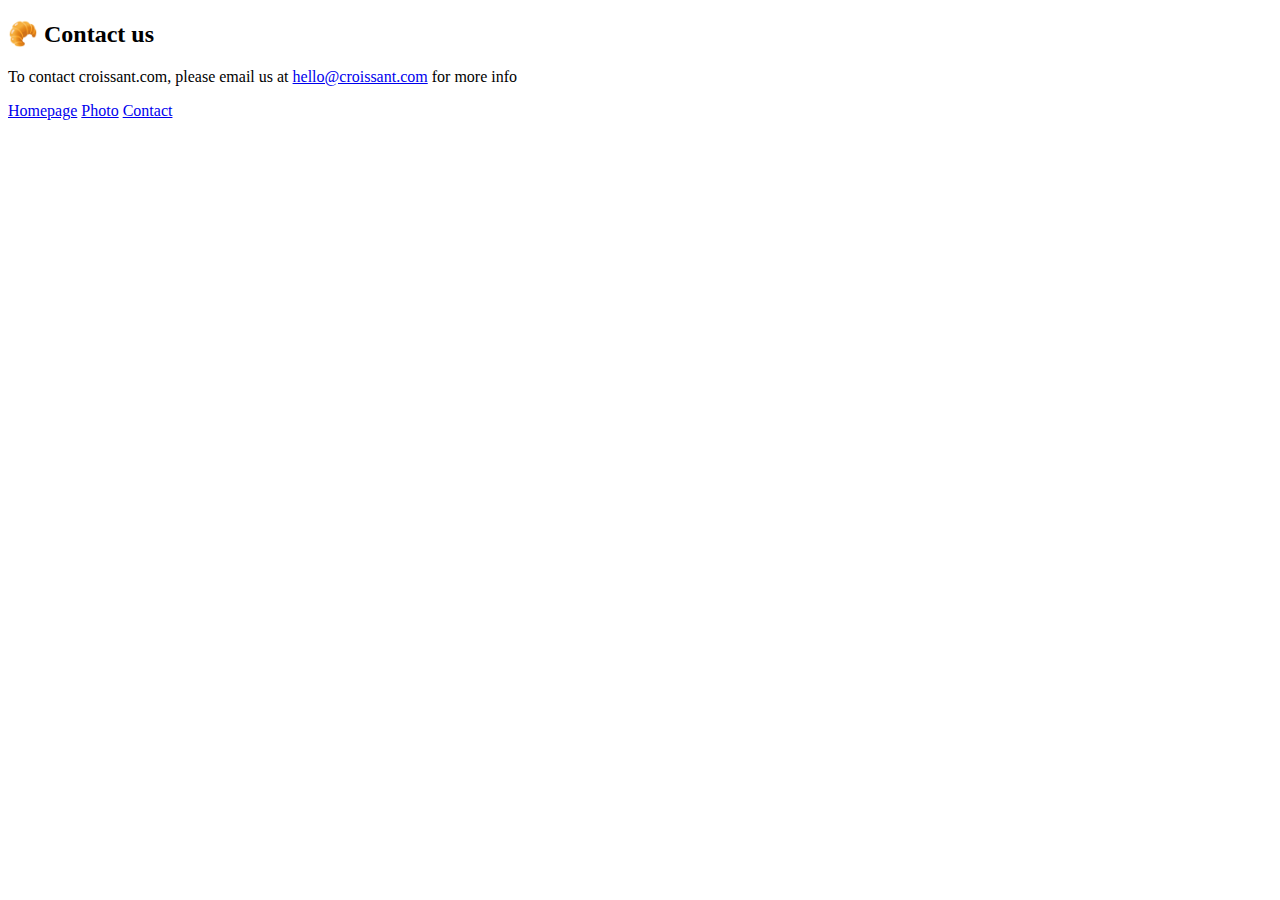
==== contact.html @ b3e36ff2 "started basic page structures" ====
<!DOCTYPE html>
<html lang="en">
  <head>
    <meta charset="UTF-8" />
    <meta http-equiv="X-UA-Compatible" content="IE=edge" />
    <meta name="viewport" content="width=device-width, initial-scale=1.0" />
    <title>Document</title>
    <link
      href="https://cdn.jsdelivr.net/npm/bootstrap@5.2.0-beta1/dist/css/bootstrap.min.css"
      rel="stylesheet"
      integrity="sha384-0evHe/X+R7YkIZDRvuzKMRqM+OrBnVFBL6DOitfPri4tjfHxaWutUpFmBp4vmVor"
      crossorigin="anonymous"
    />
    <script
      src="https://cdn.jsdelivr.net/npm/bootstrap@5.2.0-beta1/dist/js/bootstrap.bundle.min.js"
      integrity="sha384-pprn3073KE6tl6bjs2QrFaJGz5/SUsLqktiwsUTF55Jfv3qYSDhgCecCxMW52nD2"
      crossorigin="anonymous"
    ></script>
    <link rel="stylesheet" href="/Croissant/src/style.css" />
  </head>
  <body>
    <h2 class="mb-4">🥐 Contact us</h2>
    <p>
      To contact croissant.com, please email us at
      <a href="mailto:hello@croissant.com" title="contact us by email"
        >hello@croissant.com</a
      >
      for more info
    </p>
    <footer>
      <a href="/Croissant/" tittle="Home">Homepage</a>
      <a href="/Croissant/photo.html" title="Croissant photo">Photo</a>
      <a href="/Croissant/contact.html" title="Contact us">Contact</a>
    </footer>
  </body>
</html>
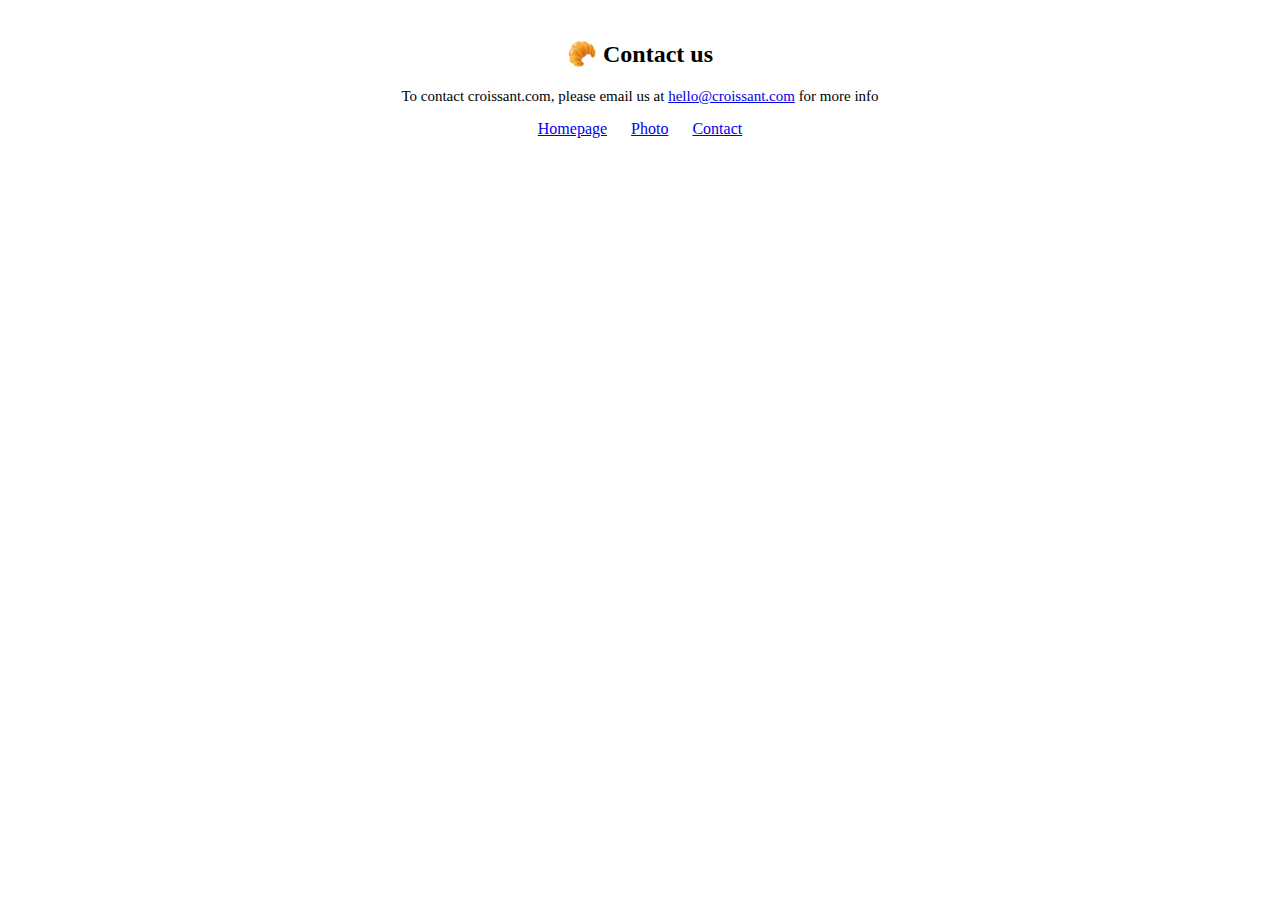
==== commit 3a2eddab: "fixing links to all the pages" ====
--- a/contact.html
+++ b/contact.html
@@ -16,7 +16,7 @@
       integrity="sha384-pprn3073KE6tl6bjs2QrFaJGz5/SUsLqktiwsUTF55Jfv3qYSDhgCecCxMW52nD2"
       crossorigin="anonymous"
     ></script>
-    <link rel="stylesheet" href="/Croissant/src/style.css" />
+    <link rel="stylesheet" href="/src/style.css" />
   </head>
   <body>
     <h2 class="mb-4">🥐 Contact us</h2>
@@ -28,9 +28,9 @@
       for more info
     </p>
     <footer>
-      <a href="/Croissant/" tittle="Home">Homepage</a>
-      <a href="/Croissant/photo.html" title="Croissant photo">Photo</a>
-      <a href="/Croissant/contact.html" title="Contact us">Contact</a>
+      <a href="/" tittle="Home">Homepage</a>
+      <a href="/photo.html" title="Croissant photo">Photo</a>
+      <a href="/contact.html" title="Contact us">Contact</a>
     </footer>
   </body>
 </html>
--- a/src/style.css
+++ b/src/style.css
@@ -0,0 +1,24 @@
+body {
+  text-align: center;
+  margin-top: 40px;
+}
+img {
+  display: block;
+  margin: 50px auto;
+  max-width: 100%;
+}
+
+h1 {
+  font-size: 28px;
+  display: block;
+}
+p {
+  font-size: 15px;
+}
+footer {
+  display: block;
+  margin: 0 auto;
+}
+footer a {
+  margin: 0 10px;
+}
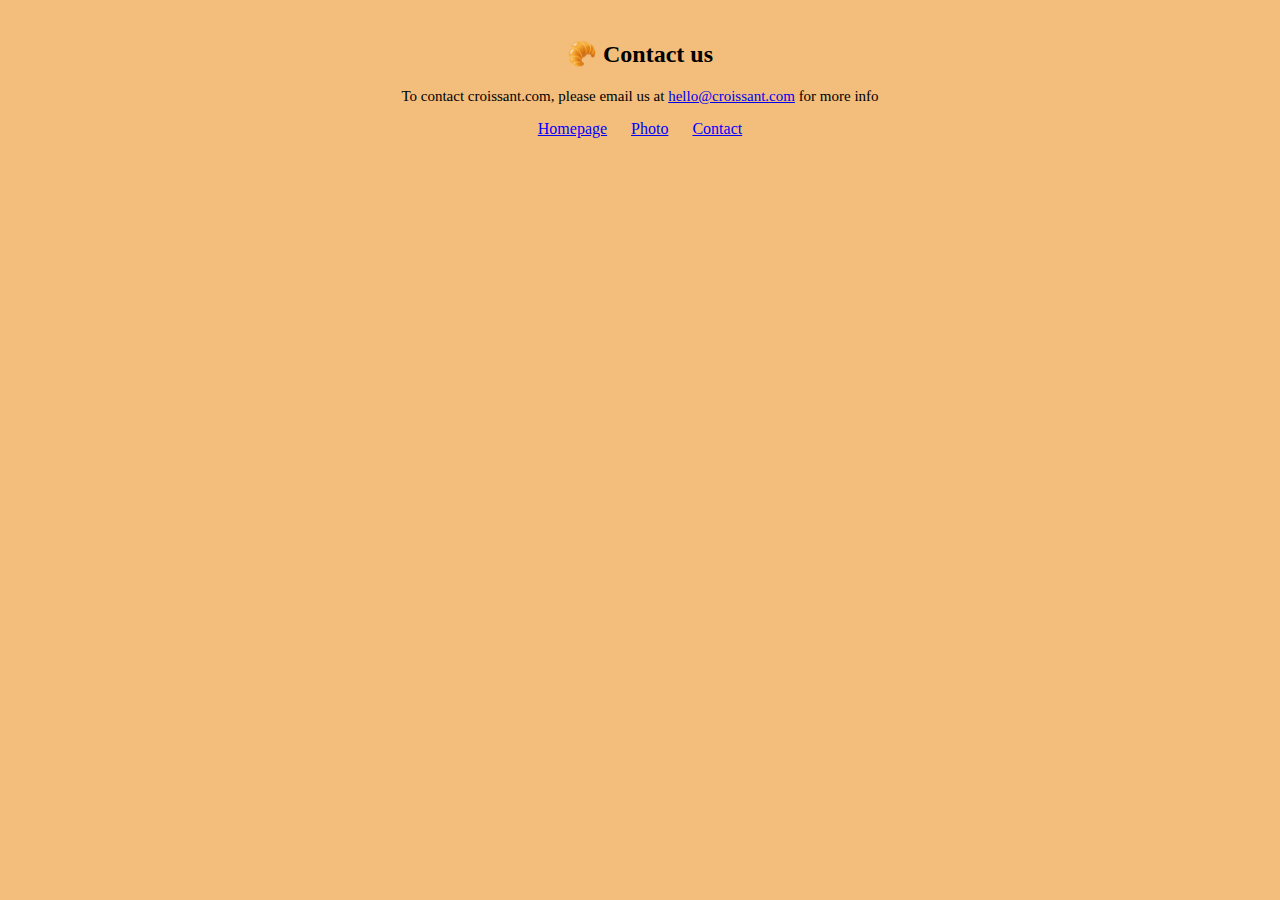
==== commit e3ac4611: "SEO friendlier" ====
--- a/contact.html
+++ b/contact.html
@@ -4,7 +4,11 @@
     <meta charset="UTF-8" />
     <meta http-equiv="X-UA-Compatible" content="IE=edge" />
     <meta name="viewport" content="width=device-width, initial-scale=1.0" />
-    <title>Document</title>
+    <title>Contact us - croissant.com</title>
+    <meta
+      name="description"
+      content="Contact croissant.com to learn more about our Croissants"
+    />
     <link
       href="https://cdn.jsdelivr.net/npm/bootstrap@5.2.0-beta1/dist/css/bootstrap.min.css"
       rel="stylesheet"
@@ -28,9 +32,9 @@
       for more info
     </p>
     <footer>
-      <a href="/" tittle="Home">Homepage</a>
+      <a href="/" title="Home">Homepage</a>
       <a href="/photo.html" title="Croissant photo">Photo</a>
-      <a href="/contact.html" title="Contact us">Contact</a>
+      <a href="/contact.html" title="Contact croissant.com">Contact</a>
     </footer>
   </body>
 </html>
--- a/src/style.css
+++ b/src/style.css
@@ -1,6 +1,7 @@
 body {
   text-align: center;
   margin-top: 40px;
+  background-color: rgb(243, 189, 124);
 }
 img {
   display: block;
@@ -21,4 +22,5 @@
 }
 footer a {
   margin: 0 10px;
+  color: blue;
 }
